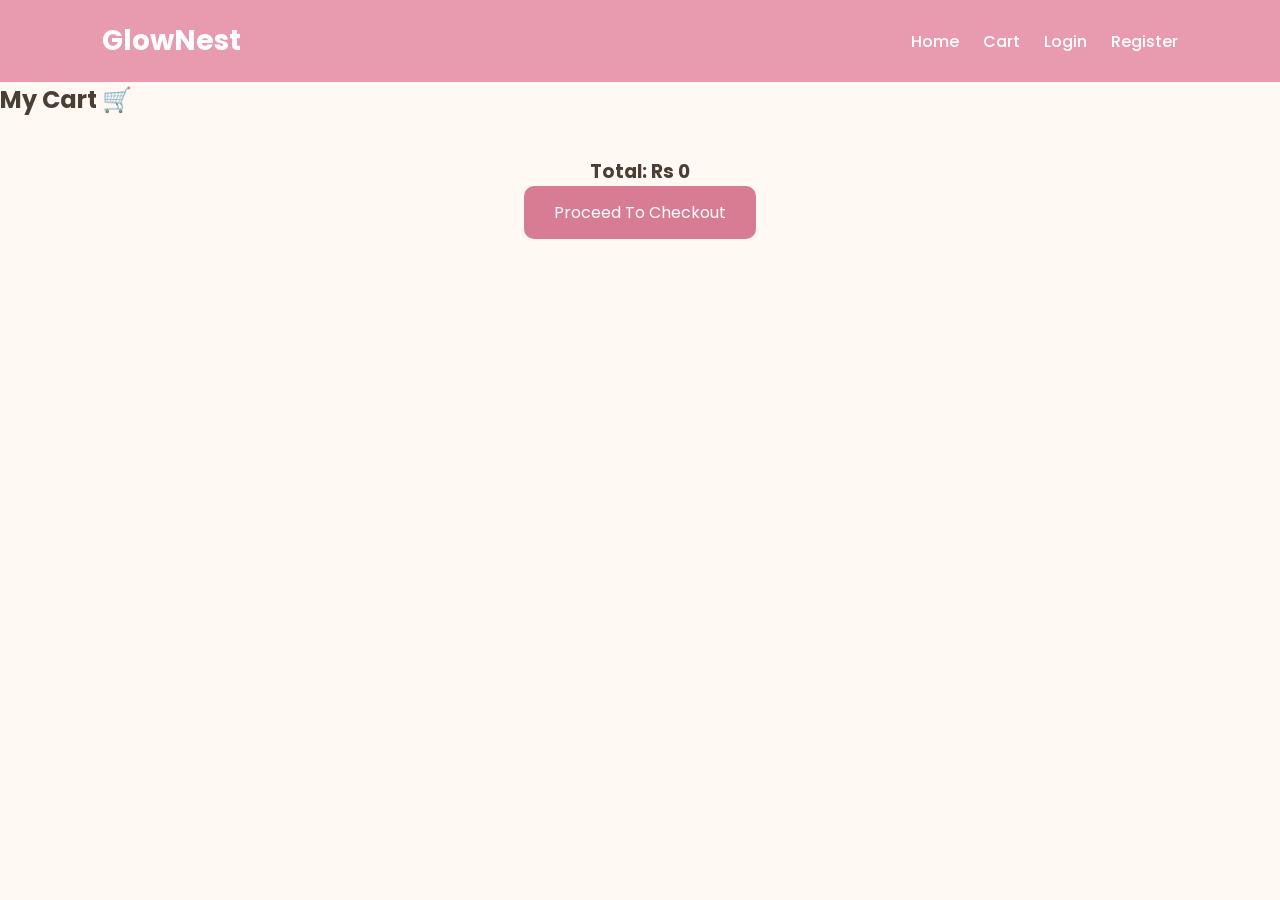
==== frontend/cart.html @ b60bcbce "first commit" ====
<!DOCTYPE html>
<html lang="en">
<head>
    <meta charset="UTF-8">
    <meta name="viewport" content="width=device-width, initial-scale=1.0">
    <title>Cart | GlowNest</title>

    <link rel="stylesheet" href="css/style.css">

    <link href="https://fonts.googleapis.com/css2?family=Poppins:wght@300;400;500;600;700&display=swap" rel="stylesheet">
</head>
<body>

<header>

    <div class="logo">
        GlowNest
    </div>

    <nav>
        <a href="index.html">Home</a>
        <a href="cart.html">Cart</a>
        <a href="login.html">Login</a>
        <a href="register.html">Register</a>
    </nav>

</header>

<section class="cart-container">

    <h2>My Cart 🛒</h2>

    <div id="cartItems"></div>

    <div class="cart-summary">

        <h3 id="cartTotal">
            Total: Rs 0
        </h3>

        <a href="checkout.html">
            <button class="checkout-btn">
                Proceed To Checkout
            </button>
        </a>

    </div>

</section>

<script src="js/cart.js"></script>

</body>
</html>
---- frontend/css/style.css ----
*{
    margin:0;
    padding:0;
    box-sizing:border-box;
    font-family:'Poppins',sans-serif;
}

body{
    background:#FFF8F3;
    color:#4A3F35;
}

/* NAVBAR */

header{
    background:#E89BAF;
    padding:20px 8%;
    display:flex;
    justify-content:space-between;
    align-items:center;
}

.logo{
    color:white;
    font-size:28px;
    font-weight:700;
}

nav a{
    text-decoration:none;
    color:white;
    margin-left:20px;
    font-weight:500;
}

/* HERO */

.hero{
    background:#F7D6E0;
    text-align:center;
    padding:80px 20px;
}

.hero h1{
    font-size:45px;
    margin-bottom:10px;
}

.hero p{
    font-size:18px;
}

/* CATEGORIES */

.categories{
    display:flex;
    justify-content:center;
    gap:15px;
    padding:30px;
    flex-wrap:wrap;
}

.categories button{
    background:white;
    border:none;
    padding:12px 20px;
    border-radius:30px;
    cursor:pointer;
    box-shadow:0 4px 10px rgba(0,0,0,0.08);
}

/* PRODUCTS */

.product-grid{
    padding:40px 8%;
    display:grid;
    grid-template-columns:repeat(auto-fit,minmax(260px,1fr));
    gap:25px;
}

/* CARD */

.card{
    background:white;
    border-radius:20px;
    overflow:hidden;
    box-shadow:0 8px 20px rgba(232,155,175,0.15);
}

.card img{
    width:100%;
    height:250px;
    object-fit:cover;
}

.card-content{
    padding:20px;
}

.category-badge{
    background:#F7D6E0;
    color:#D87C94;
    padding:5px 12px;
    border-radius:20px;
    font-size:12px;
}

.card h3{
    margin-top:12px;
    margin-bottom:10px;
}

.card p{
    color:#666;
    font-size:14px;
    margin-bottom:15px;
}

.price{
    color:#D87C94;
    font-size:22px;
    font-weight:700;
    margin-bottom:15px;
}

.card button{
    width:100%;
    background:#E89BAF;
    color:white;
    border:none;
    padding:12px;
    border-radius:10px;
    cursor:pointer;
    font-weight:600;
}

.card button:hover{
    background:#D87C94;
}

/* MOBILE */

@media(max-width:768px){

    header{
        flex-direction:column;
        gap:15px;
    }

    .hero h1{
        font-size:32px;
    }

}

/*product page/*

/* PRODUCT DETAIL PAGE */

.product-detail{
    padding:60px 8%;
}

.detail-card{
    background:white;
    border-radius:20px;
    padding:30px;
    display:flex;
    gap:40px;
    box-shadow:0 8px 20px rgba(232,155,175,0.15);
}

.detail-image{
    flex:1;
}

.detail-image img{
    width:100%;
    height:500px;
    object-fit:cover;
    border-radius:15px;
}

.detail-info{
    flex:1;
    display:flex;
    flex-direction:column;
    justify-content:center;
}

.detail-info h1{
    margin:15px 0;
    color:#4A3F35;
}

.detail-info p{
    color:#666;
    line-height:1.8;
    margin-bottom:20px;
}

.detail-price{
    color:#D87C94;
    font-size:32px;
    font-weight:700;
    margin-bottom:25px;
}

.detail-info button{
    width:220px;
    padding:14px;
    border:none;
    border-radius:10px;
    background:#E89BAF;
    color:white;
    font-size:16px;
    font-weight:600;
    cursor:pointer;
}

.detail-info button:hover{
    background:#D87C94;
}

/* MOBILE */

@media(max-width:768px){

.detail-card{
    flex-direction:column;
}

.detail-image img{
    height:320px;
}

.detail-info button{
    width:100%;
}

}
/*Detail Cart Page*/
/* CART PAGE */

.cart-section{
padding:60px 8%;
}

.cart-section h1{
text-align:center;
margin-bottom:40px;
color:#4A3F35;
}

.cart-card{
background:white;
display:flex;
gap:20px;
padding:20px;
margin-bottom:20px;
border-radius:15px;
box-shadow:0 5px 15px rgba(232,155,175,0.15);
}

.cart-image img{
width:150px;
height:150px;
object-fit:cover;
border-radius:10px;
}

.cart-info{
display:flex;
flex-direction:column;
justify-content:center;
}

.cart-info h3{
margin-bottom:10px;
}

.cart-info p{
margin-bottom:8px;
}

.cart-info button{
width:120px;
padding:10px;
border:none;
background:#E89BAF;
color:white;
border-radius:8px;
cursor:pointer;
}

.cart-info button:hover{
background:#D87C94;
}

.cart-summary{
margin-top:40px;
text-align:center;
}

.cart-summary h2{
margin-bottom:20px;
color:#D87C94;
}

.cart-summary button{
padding:14px 30px;
border:none;
background:#D87C94;
color:white;
font-size:16px;
border-radius:10px;
cursor:pointer;
}

.cart-summary button:hover{
background:#C86A85;
}
/* LOGIN & REGISTER */

.auth-container{
    min-height:100vh;
    display:flex;
    justify-content:center;
    align-items:center;
    background:#fff8fb;
}

.auth-form{
    width:400px;
    background:white;
    padding:35px;
    border-radius:20px;
    box-shadow:0 8px 20px rgba(232,155,175,0.15);
}

.auth-form h2{
    text-align:center;
    margin-bottom:25px;
    color:#d87c94;
}

.auth-form input{
    width:100%;
    padding:12px;
    margin-bottom:15px;
    border:1px solid #f0c7d3;
    border-radius:10px;
    outline:none;
}

.auth-form button{
    width:100%;
    padding:12px;
    background:#e89baf;
    color:white;
    border:none;
    border-radius:10px;
    cursor:pointer;
    font-size:16px;
}

.auth-form button:hover{
    background:#d87c94;
}

.auth-form p{
    margin-top:15px;
    text-align:center;
}

.auth-form a{
    color:#d87c94;
    text-decoration:none;
}
/* =========================
   CHECKOUT PAGE
========================= */

.checkout-container{
    max-width: 1100px;
    margin: 40px auto;
    padding: 20px;
}

.checkout-container h2{
    color: #b85c8c;
    margin-bottom: 25px;
}

.checkout-item{
    background: #fff;
    padding: 20px;
    margin-bottom: 20px;
    border-radius: 12px;
    border: 1px solid #f4d6e4;
    box-shadow: 0 2px 10px rgba(0,0,0,0.05);
}

.checkout-item h3{
    color: #333;
    margin-bottom: 10px;
}

.checkout-item p{
    color: #666;
    margin: 5px 0;
}

/* Customer Form */

.customer-info{
    background: #fff;
    padding: 25px;
    margin: 30px 0;
    border-radius: 12px;
    border: 1px solid #f4d6e4;
    display: flex;
    flex-direction: column;
    gap: 15px;
}

.customer-info input,
.customer-info textarea{
    width: 100%;
    padding: 12px;
    border: 1px solid #e8bfd3;
    border-radius: 8px;
    font-size: 15px;
    outline: none;
}

.customer-info input:focus,
.customer-info textarea:focus{
    border-color: #d46aa0;
}

.customer-info textarea{
    min-height: 100px;
    resize: vertical;
}

/* Total Section */

.checkout-summary{
    text-align: center;
    margin-top: 30px;
}

.checkout-summary h3{
    color: #b85c8c;
    font-size: 28px;
    margin-bottom: 20px;
}

/* Place Order Button */

#placeOrderBtn{
    background: linear-gradient(135deg,#d46aa0,#b85c8c);
    color: white;
    border: none;
    padding: 14px 35px;
    border-radius: 10px;
    font-size: 16px;
    cursor: pointer;
    transition: 0.3s;
}

#placeOrderBtn:hover{
    transform: translateY(-2px);
}

/* Success Page */

.success-box{
    max-width: 600px;
    margin: 100px auto;
    text-align: center;
    background: white;
    padding: 40px;
    border-radius: 15px;
    box-shadow: 0 2px 12px rgba(0,0,0,0.08);
}

.success-box h1{
    color: #b85c8c;
    margin-bottom: 20px;
}

.success-box p{
    color: #666;
    margin-bottom: 20px;
}

.success-box button{
    background: #d46aa0;
    color: white;
    border: none;
    padding: 12px 30px;
    border-radius: 8px;
    cursor: pointer;
}

/* =========================
   ORDER RECEIPT
========================= */

.receipt-container{
    max-width:700px;
    margin:60px auto;
    text-align:center;
    padding:20px;
}

.receipt-container h1{
    color:#c76b98;
    margin-bottom:10px;
}

.receipt-box{
    background:white;
    padding:30px;
    margin-top:25px;
    border-radius:15px;
    box-shadow:0 4px 15px rgba(0,0,0,0.08);
    text-align:left;
}

.receipt-box p{
    margin:15px 0;
    font-size:16px;
}

.receipt-btn{
    margin-top:25px;
    background:#d889a6;
    color:white;
    border:none;
    padding:12px 25px;
    border-radius:8px;
    cursor:pointer;
    font-size:16px;
}

.receipt-btn:hover{
    opacity:0.9;
}
.cart-info button{
    background: #d46aa0;
    color: white;
    border: none;
    padding: 10px 15px;
    border-radius: 8px;
    cursor: pointer;
    margin-top: 10px;
}

.cart-info button:hover{
    opacity: 0.9;
}
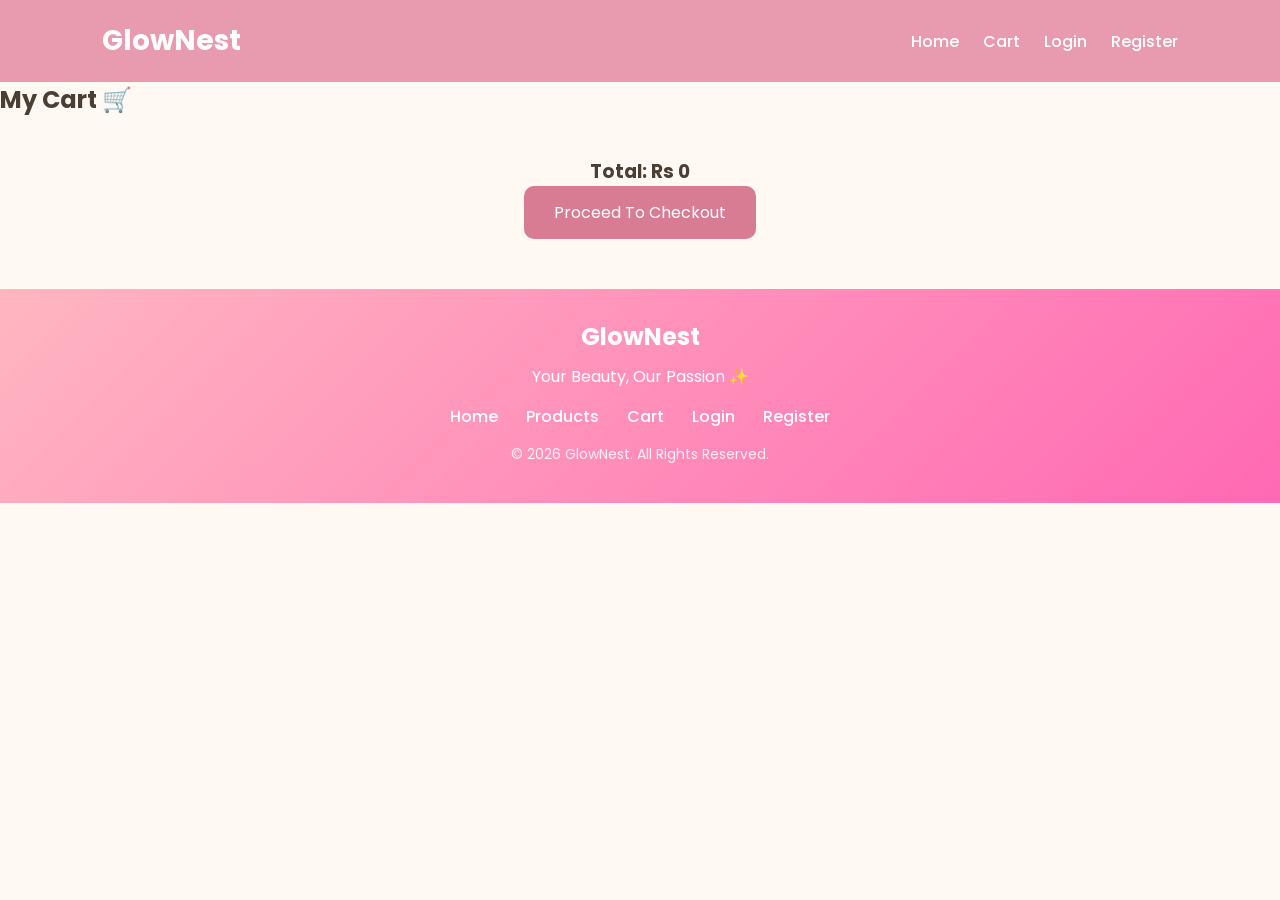
==== commit 3d208b5f: "first upload" ====
--- a/frontend/cart.html
+++ b/frontend/cart.html
@@ -51,4 +51,27 @@
 <script src="js/cart.js"></script>
 
 </body>
+<footer class="footer">
+
+    <div class="footer-content">
+
+        <h3>GlowNest</h3>
+
+        <p>Your Beauty, Our Passion ✨</p>
+
+        <div class="footer-links">
+            <a href="index.html">Home</a>
+            <a href="products.html">Products</a>
+            <a href="cart.html">Cart</a>
+            <a href="login.html">Login</a>
+            <a href="register.html">Register</a>
+        </div>
+
+        <p class="copyright">
+            © 2026 GlowNest. All Rights Reserved.
+        </p>
+
+    </div>
+
+</footer>
 </html>
--- a/frontend/css/style.css
+++ b/frontend/css/style.css
@@ -561,4 +561,41 @@
 
 .cart-info button:hover{
     opacity: 0.9;
+}
+.footer{
+    background: linear-gradient(135deg, #ffb6c1, #ff69b4);
+    color: white;
+    text-align: center;
+    padding: 30px 20px;
+    margin-top: 50px;
+}
+
+.footer h3{
+    margin-bottom: 10px;
+    font-size: 24px;
+}
+
+.footer p{
+    margin: 8px 0;
+}
+
+.footer-links{
+    margin: 15px 0;
+}
+
+.footer-links a{
+    color: white;
+    text-decoration: none;
+    margin: 0 12px;
+    font-weight: 500;
+}
+
+.footer-links a:hover{
+    color: #fff0f5;
+}
+
+.copyright{
+    margin-top: 15px;
+    font-size: 14px;
+    color: #fff0f5;
 }
